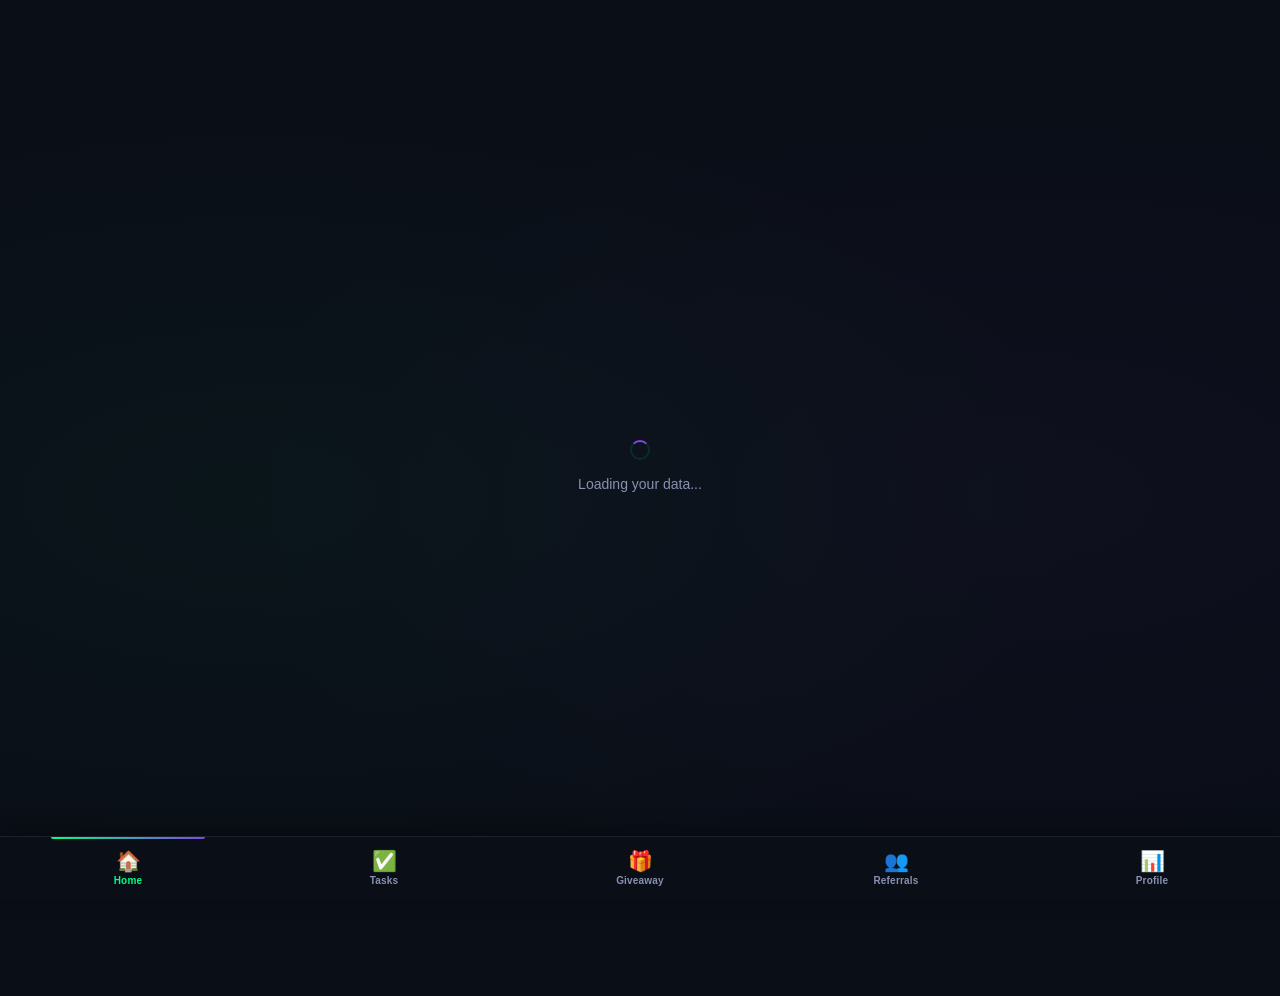
==== webapp/index.html @ 7efc8800 "Home: 2-col big buttons (remove Dashboard); remove bottom back buttons from history/deposit/withdraw" ====
<!DOCTYPE html>
<html lang="en">
<head>
    <meta charset="UTF-8">
    <meta name="viewport" content="width=device-width, initial-scale=1.0">
    <meta http-equiv="Cache-Control" content="no-cache, no-store, must-revalidate">
    <meta http-equiv="Pragma" content="no-cache">
    <meta http-equiv="Expires" content="0">
    <meta http-equiv="X-Content-Type-Options" content="nosniff">
    <meta name="referrer" content="strict-origin-when-cross-origin">
    <meta http-equiv="X-XSS-Protection" content="1; mode=block">
    <title>🌱 PlantUSDT</title>
    <link rel="stylesheet" href="css/style.css?v=51">
    <script src="https://telegram.org/js/telegram-web-app.js" crossorigin="anonymous"></script>
    <script src="https://sad.adsgram.ai/js/sad.min.js" crossorigin="anonymous"></script>
</head>
<body>
    <div class="container" id="appContent" style="display: none;">

        <!-- ============================================== -->
        <!-- TAB: HOME                                       -->
        <!-- ============================================== -->
        <div class="tab-section active" id="section-home">
            <div class="header">
                <div class="logo">🌱 PlantUSDT</div>
                <div style="display: flex; align-items: center; gap: 8px; margin-left: auto;">
                    <button onclick="showInterstitialIfNeeded(); refreshData();" style="background: rgba(0,255,135,0.1); border: 1px solid rgba(0,255,135,0.2); border-radius: 6px; padding: 6px 10px; color: #00ff87; cursor: pointer; font-size: 14px;">🔄</button>
                    <div class="balance-display" style="text-align: right;">
                        <span class="balance-label">💰 Balance</span>
                        <span class="balance-amount" id="balance">$0.000</span>
                    </div>
                </div>
            </div>

            <div class="daily-earnings-display">
                <span class="daily-label">📈 Expected Daily Earnings</span>
                <span class="daily-amount" id="dailyEarnings">+$0.00 / day</span>
            </div>

            <div class="network-badge-container">
                <div class="network-badge">
                    <span class="network-dot polygon"></span>
                    <span>🟣 Polygon Network</span>
                    <span style="font-size: 11px; opacity: 0.7; margin-left: 4px;">(Low fees)</span>
                </div>
            </div>

            <div class="earnings-section">
                <div class="earnings-card">
                    <div class="earnings-label">📈 Total Earnings</div>
                    <div class="earnings-amount" id="totalEarnings">$0.000</div>
                    <div class="earnings-details">
                        <span>From Investments: <strong id="investmentEarnings">$0.000</strong></span>
                        <span>From Referrals: <strong id="referralEarningsDisplay">$0.000</strong></span>
                        <span>From Ads: <strong id="adEarningsDisplay">$0.000</strong></span>
                        <span>From Tasks: <strong id="tasksEarningsDisplay">$0.000</strong></span>
                    </div>
                </div>
            </div>

            <div class="stats-grid">
                <div class="stat-card"><div class="stat-icon">📈</div><div class="stat-label">Returns</div><div class="stat-value">2-80%</div></div>
                <div class="stat-card"><div class="stat-icon">🔒</div><div class="stat-label">Lock Period</div><div class="stat-value">1-30 Days</div></div>
                <div class="stat-card"><div class="stat-icon">💵</div><div class="stat-label">Min Deposit</div><div class="stat-value">$5</div></div>
                <div class="stat-card"><div class="stat-icon">⛓️</div><div class="stat-label">Network</div><div class="stat-value" style="font-size:12px;">Polygon</div></div>
            </div>

            <div class="wallet-section" id="walletSection">
                <div class="wallet-status"><span class="wallet-icon">🔗</span><span id="walletText" class="disconnected">Wallet not connected</span></div>
                <div class="wallet-input-group">
                    <input type="text" id="walletInput" placeholder="Enter your Polygon wallet address (0x...)" style="width:100%;padding:12px;border-radius:8px;border:1px solid rgba(0,255,135,0.2);background:rgba(0,0,0,0.3);color:white;font-size:14px;margin-bottom:8px;">
                    <div style="display:flex;gap:8px;">
                        <button class="action-btn primary" onclick="showInterstitialIfNeeded(); saveWallet()" id="saveWalletBtn" style="flex:1;padding:12px;"><span class="btn-icon">💾</span> Save Wallet</button>
                        <button class="action-btn warning" onclick="showInterstitialIfNeeded(); disconnectWallet()" id="disconnectWalletBtn" style="display:none;flex:1;padding:12px;background:linear-gradient(135deg,#ff6b6b,#ee5a24)!important;color:white!important;"><span class="btn-icon">🔓</span> Disconnect</button>
                    </div>
                </div>
                <div class="wallet-address" id="walletAddressDisplay" style="display:none;font-size:12px;color:#00ff87;margin-top:8px;word-break:break-all;padding:8px 12px;background:rgba(0,255,135,0.05);border-radius:6px;border:1px solid rgba(0,255,135,0.1);"></div>
                <div style="font-size:11px;color:rgba(255,255,255,0.5);margin-top:6px;text-align:center;">⚠️ Only send USDT on Polygon network</div>
            </div>

            <div class="section-title">🌱 Your Planting Fields</div>
            <div class="fields-grid">
                <div class="field-card" id="field1">
                    <div class="field-number">🌾 Field #1</div>
                    <div class="field-status" id="field1Status">Available</div>
                    <div class="field-amount" id="field1Amount">$0.000</div>
                    <div class="field-timer" id="field1Timer">⏳ Payout: --:--:-- UTC</div>
                    <div class="field-progress"><div class="progress-bar" id="field1Progress" style="width:0%"></div></div>
                    <div class="field-details"><span>Days: <span id="field1Days">0/30</span></span><span>Earned: <span id="field1Earned">$0.000</span></span></div>
                    <button class="action-btn primary" onclick="showInterstitialIfNeeded(); investField(1)" id="field1Btn">🌱 Plant Now</button>
                </div>
                <div class="field-card" id="field2">
                    <div class="field-number">🌾 Field #2</div>
                    <div class="field-status" id="field2Status">Available</div>
                    <div class="field-amount" id="field2Amount">$0.000</div>
                    <div class="field-timer" id="field2Timer">⏳ Payout: --:--:-- UTC</div>
                    <div class="field-progress"><div class="progress-bar" id="field2Progress" style="width:0%"></div></div>
                    <div class="field-details"><span>Days: <span id="field2Days">0/30</span></span><span>Earned: <span id="field2Earned">$0.000</span></span></div>
                    <button class="action-btn primary" onclick="showInterstitialIfNeeded(); investField(2)" id="field2Btn">🌱 Plant Now</button>
                </div>
                <div class="field-card" id="field3">
                    <div class="field-number">🌾 Field #3</div>
                    <div class="field-status" id="field3Status">Available</div>
                    <div class="field-amount" id="field3Amount">$0.000</div>
                    <div class="field-timer" id="field3Timer">⏳ Payout: --:--:-- UTC</div>
                    <div class="field-progress"><div class="progress-bar" id="field3Progress" style="width:0%"></div></div>
                    <div class="field-details"><span>Days: <span id="field3Days">0/30</span></span><span>Earned: <span id="field3Earned">$0.000</span></span></div>
                    <button class="action-btn primary" onclick="showInterstitialIfNeeded(); investField(3)" id="field3Btn">🌱 Plant Now</button>
                </div>
            </div>

            <div class="actions-grid two-col">
                <button class="action-btn" onclick="navigateTo('deposit')" style="background:linear-gradient(135deg,#00d4ff,#0088ff)!important;color:#fff!important;border:none;padding:20px 16px;border-radius:14px;font-size:15px;font-weight:700;cursor:pointer;display:flex;flex-direction:column;align-items:center;gap:6px;width:100%;"><span class="btn-icon" style="font-size:24px;">💳</span> Deposit</button>
                <button class="action-btn" onclick="navigateTo('withdraw')" style="background:linear-gradient(135deg,#00ff87,#00cc6a)!important;color:#fff!important;border:none;padding:20px 16px;border-radius:14px;font-size:15px;font-weight:700;cursor:pointer;display:flex;flex-direction:column;align-items:center;gap:6px;width:100%;"><span class="btn-icon" style="font-size:24px;">🏦</span> Withdraw</button>
            </div>

            <div class="tab-footer">
                <p>🔒 Powered by Polygon Blockchain</p>
                <p>© 2026 PlantUSDT. All rights reserved.</p>
            </div>
        </div>

        <!-- ============================================== -->
        <!-- TAB: TASKS                                      -->
        <!-- ============================================== -->
        <div class="tab-section" id="section-tasks">
            <div class="section-header-tab">
                <h2>✅ Tasks</h2>
                <span id="taskProgress" style="font-size:13px;color:#8892b0;">0/35 tasks completed</span>
            </div>
            <div id="tasksList"></div>

            <div class="tab-footer">
                <p>🔒 Powered by Polygon Blockchain</p>
                <p>© 2026 PlantUSDT. All rights reserved.</p>
            </div>
        </div>

        <!-- ============================================== -->
        <!-- TAB: GIVEAWAY                                   -->
        <!-- ============================================== -->
        <div class="tab-section" id="section-giveaway">
            <div class="section-header-tab">
                <h2>🎁 Weekly Giveaway</h2>
            </div>

            <div class="ad-section">
                <h3>📺 Watch Ads — Fund the Giveaway</h3>
                <p style="font-size:13px;color:#8892b0;margin-bottom:12px;">
                    Every ad you watch helps fund the <strong>weekly community giveaway</strong>!<br>
                    <span style="font-size:12px;opacity:0.7;">
                        🎁 10 winners share the pool every Friday • 100% of ad revenue goes to prizes
                    </span>
                </p>

                <div class="ad-stats" style="grid-template-columns: 1fr 1fr;">
                    <div class="ad-stat-box">
                        <span class="ad-stat-label">📊 Total Ads Watched</span>
                        <span class="ad-stat-value" id="adsToday">0</span>
                    </div>
                    <div class="ad-stat-box">
                        <span class="ad-stat-label">♾️ Limit</span>
                        <span class="ad-stat-value" style="color:#00ff87;font-size:14px;">No Limits</span>
                    </div>
                </div>

                <div style="margin-top:12px;padding:12px;background:rgba(130,71,229,0.08);border-radius:8px;border:1px solid rgba(130,71,229,0.15);">
                    <div style="display:flex;justify-content:space-between;font-size:12px;color:#a29bfe;margin-bottom:6px;">
                        <span>🎁 Giveaway Progress</span>
                        <span id="giveawayProgressText">0 / 150</span>
                    </div>
                    <div style="width:100%;height:8px;background:rgba(255,255,255,0.05);border-radius:4px;overflow:hidden;">
                        <div id="giveawayProgressBar" style="width:0%;height:100%;background:linear-gradient(90deg,#8247E5,#00ff87);transition:width 0.5s ease;"></div>
                    </div>
                    <div id="giveawayStatus" style="font-size:11px;color:#8892b0;margin-top:6px;text-align:center;">Watch 150 ads to qualify</div>
                    <div id="giveawayResetTimer" style="font-size:11px;color:#8892b0;margin-top:4px;text-align:center;font-family:'Courier New',monospace;"></div>
                </div>

                <button class="action-btn primary" onclick="watchRewardedAd()" id="watchAdBtn" style="width:100%;padding:14px;border-radius:12px;font-size:16px;font-weight:700;cursor:pointer;background:linear-gradient(135deg,#00ff87,#00cc6a);border:none;color:#0a0e17;margin-top:12px;">▶️ Watch Ad — Support Giveaways</button>

                <div id="adStatus" style="margin-top:10px;font-size:13px;color:#ffd93d;text-align:center;display:none;"></div>

                <div style="margin-top:12px;padding:10px;background:rgba(255,193,7,0.06);border-radius:8px;border:1px solid rgba(255,193,7,0.1);">
                    <p style="font-size:11px;color:#ffd93d;margin:0;text-align:center;line-height:1.5;">
                        🎁 100% of ad revenue funds weekly community giveaways.<br>
                        📊 Watch as many ads as you like — no daily limit!<br>
                        🏆 Winners announced every Friday.
                    </p>
                </div>

                <button class="action-btn warning" onclick="disableInterstitialAds()" id="disableAdsBtn" style="width:100%;margin-top:12px;padding:12px;border-radius:8px;background:rgba(255,107,107,0.15);border:1px solid rgba(255,107,107,0.3);color:#ff6b6b;font-weight:600;cursor:pointer;">
                    🔇 Disable Ads ($4)
                </button>
                <p style="font-size:10px;color:#495670;margin-top:4px;text-align:center;">
                    One-time payment. You'll still be able to watch rewarded ads.
                </p>
            </div>

            <div class="tab-footer">
                <p>🔒 Powered by Polygon Blockchain</p>
                <p>© 2026 PlantUSDT. All rights reserved.</p>
            </div>
        </div>

        <!-- ============================================== -->
        <!-- TAB: REFERRALS                                  -->
        <!-- ============================================== -->
        <div class="tab-section" id="section-referrals">
            <div class="section-header-tab">
                <h2>👥 Referral Program</h2>
            </div>

            <div class="referral-section">
                <p>Earn up to 5% of your referrals' deposits based on your tier!</p>

                <div class="referral-link-box">
                    <span id="referralLinkText">Loading referral link...</span>
                    <button class="copy-btn" onclick="showInterstitialIfNeeded(); copyReferral()" title="Copy referral link">📋</button>
                </div>

                <div class="referral-stats">
                    <span>Total Referrals: <strong id="referralCount">0</strong></span>
                    <span>Earned: <strong id="referralEarned">$0.000</strong></span>
                </div>

                <div class="referral-reward-section" style="margin-top:12px;padding:12px;background:rgba(0,255,135,0.05);border-radius:8px;border:1px solid rgba(0,255,135,0.1);">
                    <p style="font-size:13px;color:#ffd93d;margin:0 0 10px 0;">
                        🎁 <strong>$0.005</strong> when a friend connects wallet + watches 3 ads
                    </p>
                    <div style="overflow-x:auto;">
                        <table style="width:100%;font-size:12px;border-collapse:collapse;">
                            <thead>
                                <tr style="border-bottom:1px solid rgba(255,255,255,0.1);">
                                    <th style="text-align:left;padding:6px 4px;color:#8892b0;">User</th>
                                    <th style="text-align:center;padding:6px 4px;color:#8892b0;">Wallet</th>
                                    <th style="text-align:center;padding:6px 4px;color:#8892b0;">Ads</th>
                                    <th style="text-align:right;padding:6px 4px;color:#8892b0;">Status</th>
                                </tr>
                            </thead>
                            <tbody id="referralProgressTable">
                                <tr><td colspan="4" style="text-align:center;padding:10px;color:#8892b0;">Loading...</td></tr>
                            </tbody>
                        </table>
                    </div>
                    <button id="showMoreReferralsBtn" onclick="toggleReferralList()" style="display:none;margin-top:8px;padding:6px 12px;background:rgba(130,71,229,0.1);border:1px solid rgba(130,71,229,0.2);border-radius:6px;color:#a29bfe;font-weight:600;font-size:13px;cursor:pointer;width:100%;">
                        📋 Show more →
                    </button>
                </div>

                <div class="referral-details">
                    <div class="referral-detail-row"><span>👤 Referrals:</span><strong id="level1Count">0</strong></div>
                    <div class="referral-detail-row"><span>💰 Earnings from deposits:</span><strong id="level1Earnings">$0.000</strong></div>
                </div>

                <div style="display:flex;gap:8px;margin-top:12px;">
                    <button id="claimReferralEarningsBtn" onclick="claimReferralRewards()" disabled style="flex:2;padding:12px;border-radius:8px;background:#495670;border:none;color:#ccd6f0;font-weight:700;cursor:not-allowed;opacity:0.6;">
                        💰 Available Earnings: $0.000
                    </button>
                    <button id="claimWelcomeBtn" onclick="claimWelcomeBonus()" style="flex:1;padding:12px;border-radius:8px;background:linear-gradient(135deg,#ffd93d,#f9a825);border:none;color:#0a0e17;font-weight:700;cursor:pointer;font-size:12px;">
                        🎁 Welcome
                    </button>
                </div>
            </div>

            <div class="referral-upgrade-section" style="margin-top: 20px; background: rgba(0,0,0,0.3); border: 1px solid rgba(255,255,255,0.05); border-radius: 16px; padding: 20px; margin-bottom: 20px;">
                <h3 style="font-size: 18px; margin-bottom: 4px;">📊 Upgrade Referral Bonus</h3>
                <p style="font-size: 13px; color: #8892b0; margin-bottom: 12px;">Permanently increase your referral earnings!</p>

                <div class="tier-grid">
                    <div class="tier-card">
                        <div class="tier-emoji">🌱</div>
                        <div class="tier-name">Free</div>
                        <div class="tier-bonus">1%</div>
                        <div class="tier-price">$0</div>
                        <button class="tier-btn free" disabled>Current</button>
                    </div>
                    <div class="tier-card" style="border-color: #cd7f32;">
                        <div class="tier-emoji">🥉</div>
                        <div class="tier-name">Bronze</div>
                        <div class="tier-bonus">2%</div>
                        <div class="tier-price">$42</div>
                        <button class="tier-btn bronze" onclick="upgradeReferralTier('bronze')">Upgrade</button>
                    </div>
                    <div class="tier-card" style="border-color: #c0c0c0;">
                        <div class="tier-emoji">🥈</div>
                        <div class="tier-name">Silver</div>
                        <div class="tier-bonus">3%</div>
                        <div class="tier-price">$80</div>
                        <button class="tier-btn silver" onclick="upgradeReferralTier('silver')">Upgrade</button>
                    </div>
                    <div class="tier-card" style="border-color: #ffd700;">
                        <div class="tier-emoji">🥇</div>
                        <div class="tier-name">Gold</div>
                        <div class="tier-bonus">4%</div>
                        <div class="tier-price">$120</div>
                        <button class="tier-btn gold" onclick="upgradeReferralTier('gold')">Upgrade</button>
                    </div>
                    <div class="tier-card" style="border-color: #b9f2ff;">
                        <div class="tier-emoji">💎</div>
                        <div class="tier-name">Diamond</div>
                        <div class="tier-bonus">5%</div>
                        <div class="tier-price">$160</div>
                        <button class="tier-btn diamond" onclick="upgradeReferralTier('diamond')">Upgrade</button>
                    </div>
                </div>

                <div id="upgradeResult" style="margin-top: 10px; display: none; padding: 10px; border-radius: 6px;"></div>
            </div>

            <div class="tab-footer">
                <p>🔒 Powered by Polygon Blockchain</p>
                <p>© 2026 PlantUSDT. All rights reserved.</p>
            </div>
        </div>

        <!-- ============================================== -->
        <!-- TAB: PROFILE                                    -->
        <!-- ============================================== -->
        <div class="tab-section" id="section-profile">
            <div class="section-header-tab">
                <h2>📊 Profile & Info</h2>
            </div>

            <div class="profile-big-actions">
                <button class="action-btn-big" onclick="navigateTo('dashboard')">
                    <span class="btn-icon-big">📊</span>
                    <span class="btn-label-big">Dashboard</span>
                </button>
                <button class="action-btn-big" onclick="navigateTo('history')">
                    <span class="btn-icon-big">📜</span>
                    <span class="btn-label-big">History</span>
                </button>
            </div>

            <div class="info-card">
                <h3>💎 How It Works</h3>
                <p>1. Enter your Polygon wallet address</p>
                <p>2. Deposit $5+ USDT on Polygon network</p>
                <p>3. Choose a field and invest (max $100 per field)</p>
                <p>4. Choose lock period: 1, 7, or 30 days</p>
                <p>5. Your investment locks and earns profit</p>
                <p>6. When period ends, click <strong>"🌾 Claim Now!"</strong></p>
                <p>7. Funds added to your balance and field resets</p>
                <p>8. Withdraw once a day (min $1, 15%-20% fee)</p>
                <p>9. Refer friends and earn up to 5% of their deposits based on your tier!</p>
                <p style="color:#8247E5;margin-top:8px;font-weight:500;">⛓️ Powered by Polygon Network</p>
            </div>

            <div class="tab-footer">
                <p>🔒 Powered by Polygon Blockchain</p>
                <p>© 2026 PlantUSDT. All rights reserved.</p>
            </div>
        </div>

    </div>

    <!-- ============================================== -->
    <!-- BOTTOM NAV                                      -->
    <!-- ============================================== -->
    <nav class="bottom-nav" id="bottomNav">
        <button class="nav-btn active" data-tab="home">
            <span class="nav-icon">🏠</span>
            <span class="nav-label">Home</span>
        </button>
        <button class="nav-btn" data-tab="tasks">
            <span class="nav-icon">✅</span>
            <span class="nav-label">Tasks</span>
        </button>
        <button class="nav-btn" data-tab="giveaway">
            <span class="nav-icon">🎁</span>
            <span class="nav-label">Giveaway</span>
        </button>
        <button class="nav-btn" data-tab="referrals">
            <span class="nav-icon">👥</span>
            <span class="nav-label">Referrals</span>
        </button>
        <button class="nav-btn" data-tab="profile">
            <span class="nav-icon">📊</span>
            <span class="nav-label">Profile</span>
        </button>
    </nav>

    <div id="loadingMessage" class="loading-text" style="display: flex; justify-content: center; align-items: center; height: 100vh; flex-direction: column; gap: 16px;">
        <div class="loading-spinner"></div>
        <span>Loading your data...</span>
    </div>

    <script>
        const INTERSTITIAL_ID = "int-36282";
        const REWARDED_ID = "36283";
        const AD_REWARD = 0.001;
        let interstitialController = null;
        let rewardedController = null;

        function showInterstitialAd() {
            return new Promise((resolve) => {
                try {
                    if (typeof window.Adsgram === 'undefined') { resolve({ done: false, error: true }); return; }
                    if (!interstitialController) interstitialController = window.Adsgram.init({ blockId: INTERSTITIAL_ID });
                    interstitialController.show().then((result) => resolve(result)).catch((result) => resolve(result));
                } catch (e) { resolve({ done: false, error: true }); }
            });
        }

        function showRewardedAd() {
            return new Promise((resolve) => {
                try {
                    if (typeof window.Adsgram === 'undefined') { resolve({ done: false, error: true, description: 'Adsgram not loaded' }); return; }
                    if (!rewardedController) rewardedController = window.Adsgram.init({ blockId: REWARDED_ID });
                    rewardedController.show().then((result) => resolve(result)).catch((result) => resolve({ done: false, error: true, description: result }));
                } catch (e) { resolve({ done: false, error: true, description: e.message }); }
            });
        }

        window.showInterstitialAd = showInterstitialAd;
        window.showRewardedAd = showRewardedAd;
        window.AD_REWARD = AD_REWARD;
    </script>

    <script src="js/app.js?v=87"></script>

    <script>
        // ============================================
        // SAFETY FALLBACK (v86)
        // If app.js fails to load or switchTab is missing after 3s,
        // show all sections at once + hide the bottom nav, so users
        // can still access everything (just not tabbed).
        // ============================================
        setTimeout(function() {
            try {
                if (typeof window.switchTab !== 'function') {
                    console.warn('⚠️ app.js did not load — showing all sections as fallback');
                    var sections = document.querySelectorAll('.tab-section');
                    for (var i = 0; i < sections.length; i++) sections[i].style.display = 'block';
                    var nav = document.getElementById('bottomNav');
                    if (nav) nav.style.display = 'none';
                    var loadingEl = document.getElementById('loadingMessage');
                    var appContent = document.getElementById('appContent');
                    if (loadingEl && appContent && appContent.style.display === 'none') {
                        loadingEl.style.display = 'none';
                        appContent.style.display = 'block';
                    }
                }
            } catch (e) { console.warn('Fallback check error:', e); }
        }, 3000);
    </script>
</body>
</html>
---- webapp/css/style.css ----
* {
    margin: 0;
    padding: 0;
    box-sizing: border-box;
}

body {
    font-family: -apple-system, BlinkMacSystemFont, 'Segoe UI', Roboto, Oxygen, Ubuntu, sans-serif;
    background: #0a0e17;
    color: #ccd6f0;
    min-height: 100vh;
    padding: 16px;
    padding-bottom: 80px;
    background-image: radial-gradient(ellipse at 20% 50%, rgba(0,255,135,0.03) 0%, transparent 60%), radial-gradient(ellipse at 80% 50%, rgba(130,71,229,0.03) 0%, transparent 60%);
}

.container {
    max-width: 480px;
    margin: 0 auto;
    padding-bottom: 90px;
}

.header {
    display: flex;
    justify-content: space-between;
    align-items: center;
    padding: 16px 0 20px;
    border-bottom: 1px solid rgba(255,255,255,0.05);
    margin-bottom: 20px;
    gap: 12px;
}

.logo {
    font-size: 22px;
    font-weight: 800;
    background: linear-gradient(135deg, #00ff87, #8247E5);
    -webkit-background-clip: text;
    -webkit-text-fill-color: transparent;
    background-clip: text;
}

.balance-display {
    background: rgba(0,255,135,0.08);
    border: 1px solid rgba(0,255,135,0.15);
    border-radius: 12px;
    padding: 8px 16px;
    text-align: right;
}

.balance-label {
    display: block;
    font-size: 10px;
    text-transform: uppercase;
    letter-spacing: 0.5px;
    color: #8892b0;
}

.balance-amount {
    font-size: 26px;
    font-weight: 700;
    color: #00ff87;
}

.daily-earnings-display {
    display: flex;
    flex-direction: column;
    background: rgba(130,71,229,0.08);
    border: 1px solid rgba(130,71,229,0.15);
    border-radius: 12px;
    padding: 10px 16px;
    margin-bottom: 16px;
    text-align: left;
    width: 100%;
}

.daily-label {
    font-size: 10px;
    text-transform: uppercase;
    letter-spacing: 0.5px;
    color: #a29bfe;
}

.daily-amount {
    font-size: 22px;
    font-weight: 700;
    color: #a29bfe;
}

.network-badge-container {
    text-align: center;
    margin-bottom: 16px;
}

.network-badge {
    display: inline-flex;
    align-items: center;
    gap: 8px;
    background: rgba(130,71,229,0.12);
    border: 1px solid rgba(130,71,229,0.2);
    padding: 6px 16px;
    border-radius: 20px;
    font-size: 13px;
    font-weight: 600;
    color: #a29bfe;
}

.network-dot {
    width: 8px;
    height: 8px;
    border-radius: 50%;
    display: inline-block;
    background: #8247E5;
    animation: pulse-dot 2s infinite;
}

@keyframes pulse-dot {
    0%, 100% { opacity: 1; }
    50% { opacity: 0.4; }
}

.earnings-section {
    margin-bottom: 20px;
}

.earnings-card {
    background: linear-gradient(135deg, rgba(0,255,135,0.05), rgba(130,71,229,0.05));
    border: 1px solid rgba(0,255,135,0.15);
    border-radius: 16px;
    padding: 20px;
    text-align: center;
}

.earnings-label {
    font-size: 12px;
    text-transform: uppercase;
    letter-spacing: 0.5px;
    color: #8892b0;
    margin-bottom: 4px;
}

.earnings-amount {
    font-size: 32px;
    font-weight: 800;
    background: linear-gradient(135deg, #00ff87, #8247E5);
    -webkit-background-clip: text;
    -webkit-text-fill-color: transparent;
    background-clip: text;
}

.earnings-details {
    display: flex;
    flex-direction: column;
    gap: 4px;
    font-size: 13px;
    color: #8892b0;
    margin-top: 10px;
    padding-top: 10px;
    border-top: 1px solid rgba(255,255,255,0.05);
}

.earnings-details strong {
    color: #00ff87;
}

.stats-grid {
    display: grid;
    grid-template-columns: repeat(4, 1fr);
    gap: 10px;
    margin-bottom: 20px;
}

.stat-card {
    background: rgba(0,0,0,0.3);
    border: 1px solid rgba(255,255,255,0.05);
    border-radius: 12px;
    padding: 12px 8px;
    text-align: center;
}

.stat-card:hover {
    border-color: rgba(130,71,229,0.3);
    transform: translateY(-2px);
}

.stat-icon {
    font-size: 20px;
    margin-bottom: 4px;
}

.stat-label {
    font-size: 9px;
    color: #8892b0;
    text-transform: uppercase;
    letter-spacing: 0.5px;
}

.stat-value {
    font-size: 16px;
    font-weight: 700;
    color: #00ff87;
    margin-top: 2px;
}

.wallet-section {
    background: rgba(0,0,0,0.3);
    border: 1px solid rgba(255,255,255,0.05);
    border-radius: 12px;
    padding: 16px;
    margin-bottom: 20px;
}

.wallet-status {
    display: flex;
    align-items: center;
    gap: 8px;
    margin-bottom: 12px;
    font-size: 14px;
}

.wallet-status .connected {
    color: #00ff87;
}

.wallet-status .disconnected {
    color: #ff6b6b;
}

.wallet-address {
    font-family: monospace;
    font-size: 12px;
    word-break: break-all;
    padding: 8px 12px;
    background: rgba(0,255,135,0.05);
    border-radius: 6px;
    border: 1px solid rgba(0,255,135,0.1);
    color: #00ff87;
    margin-top: 8px;
}

.wallet-input-group {
    display: flex;
    flex-direction: column;
    gap: 8px;
}

.wallet-input-group input {
    width: 100%;
    padding: 12px;
    border-radius: 8px;
    border: 1px solid rgba(0,255,135,0.2);
    background: rgba(0,0,0,0.3);
    color: white;
    font-size: 14px;
    outline: none;
}

.wallet-input-group input:focus {
    border-color: #8247E5;
    box-shadow: 0 0 20px rgba(130,71,229,0.1);
}

.wallet-input-group input::placeholder {
    color: #495670;
}

.wallet-input-group input:disabled {
    opacity: 0.6;
    cursor: not-allowed;
}

.section-title {
    font-size: 18px;
    font-weight: 700;
    margin: 24px 0 16px;
    color: #ccd6f0;
}

.fields-grid {
    display: flex;
    flex-direction: column;
    gap: 16px;
    margin-bottom: 20px;
}

.field-card {
    background: rgba(0,0,0,0.3);
    border: 1px solid rgba(255,255,255,0.05);
    border-radius: 16px;
    padding: 16px;
}

.field-card.active {
    border-color: rgba(130,71,229,0.3);
    background: rgba(130,71,229,0.03);
}

.field-number {
    font-size: 16px;
    font-weight: 600;
    color: #ccd6f0;
    margin-bottom: 4px;
}

.field-status {
    font-size: 12px;
    font-weight: 600;
    margin-bottom: 8px;
}

.field-status.active { color: #00ff87; }
.field-status.available { color: #8247E5; }
.field-status.locked { color: #ffd93d; }
.field-status.ready { color: #ffd93d; }

.field-amount {
    font-size: 24px;
    font-weight: 700;
    color: white;
    margin-bottom: 8px;
}

.field-timer {
    font-size: 13px;
    font-weight: 600;
    padding: 8px 12px;
    border-radius: 8px;
    margin: 8px 0 12px;
    text-align: center;
    font-family: 'Courier New', monospace;
    background: rgba(0,0,0,0.3);
    border: 1px solid rgba(255,255,255,0.05);
}

.field-timer.countdown {
    color: #8247E5;
    border-color: rgba(130,71,229,0.2);
    background: rgba(130,71,229,0.05);
}

.field-timer.ready {
    color: #00ff87;
    border-color: rgba(0,255,135,0.3);
    background: rgba(0,255,135,0.08);
    animation: pulse-green 2s infinite;
}

@keyframes pulse-green {
    0%, 100% { opacity: 1; }
    50% { opacity: 0.6; }
}

.field-progress {
    width: 100%;
    height: 4px;
    background: rgba(255,255,255,0.05);
    border-radius: 2px;
    overflow: hidden;
    margin: 8px 0;
}

.progress-bar {
    height: 100%;
    background: linear-gradient(90deg, #00ff87, #8247E5);
    border-radius: 2px;
    transition: width 0.5s ease;
}

.field-details {
    display: flex;
    justify-content: space-between;
    font-size: 13px;
    color: #8892b0;
    margin: 8px 0 12px;
}

.field-details span {
    display: flex;
    align-items: center;
    gap: 4px;
}

.field-details strong {
    color: #ccd6f0;
}

.actions-grid {
    display: grid;
    grid-template-columns: repeat(3, 1fr);
    gap: 10px;
    margin-bottom: 20px;
}

.actions-grid.two-col {
    grid-template-columns: repeat(2, 1fr);
    gap: 12px;
}

.action-btn {
    background: rgba(255,255,255,0.05);
    border: 1px solid rgba(255,255,255,0.08);
    border-radius: 12px;
    padding: 14px 12px;
    color: #ccd6f0;
    font-size: 13px;
    font-weight: 600;
    cursor: pointer;
    display: flex;
    flex-direction: column;
    align-items: center;
    gap: 4px;
    width: 100%;
}

.action-btn:hover {
    background: rgba(255,255,255,0.08);
    transform: translateY(-2px);
}

.action-btn:active {
    transform: scale(0.98);
}

.action-btn.primary {
    background: linear-gradient(135deg, rgba(0,255,135,0.15), rgba(130,71,229,0.15));
    border-color: rgba(0,255,135,0.2);
}

.action-btn.primary:hover {
    background: linear-gradient(135deg, rgba(0,255,135,0.25), rgba(130,71,229,0.25));
}

.action-btn.warning {
    background: linear-gradient(135deg, rgba(255,107,107,0.15), rgba(238,90,36,0.15));
    border-color: rgba(255,107,107,0.2);
}

.btn-icon {
    font-size: 20px;
}

.referral-section {
    background: rgba(0,0,0,0.3);
    border: 1px solid rgba(255,255,255,0.05);
    border-radius: 16px;
    padding: 20px;
    margin-bottom: 20px;
}

.referral-section h3 {
    font-size: 18px;
    margin-bottom: 4px;
}

.referral-section p {
    font-size: 13px;
    color: #8892b0;
    margin-bottom: 12px;
}

.referral-link-box {
    display: flex;
    align-items: center;
    gap: 8px;
    background: rgba(0,0,0,0.3);
    border: 1px solid rgba(255,255,255,0.05);
    border-radius: 8px;
    padding: 10px 12px;
    margin-bottom: 12px;
}

.referral-link-box span {
    flex: 1;
    font-size: 12px;
    word-break: break-all;
    color: #ccd6f0;
}

.copy-btn {
    background: rgba(0,255,135,0.1);
    border: none;
    border-radius: 6px;
    padding: 6px 12px;
    color: #00ff87;
    cursor: pointer;
    font-size: 16px;
    flex-shrink: 0;
}

.copy-btn:hover {
    background: rgba(0,255,135,0.2);
}

.referral-stats {
    display: flex;
    justify-content: space-around;
    font-size: 14px;
    color: #8892b0;
    padding: 8px 0;
}

.referral-stats strong {
    color: #00ff87;
}

.referral-details {
    margin-top: 15px;
    padding: 15px;
    background: rgba(0,255,135,0.05);
    border-radius: 10px;
    border: 1px solid rgba(0,255,135,0.15);
}

.referral-detail-row {
    display: flex;
    justify-content: space-between;
    align-items: center;
    padding: 6px 0;
    font-size: 14px;
    color: #ccd6f0;
    border-bottom: 1px solid rgba(255,255,255,0.05);
}

.referral-detail-row:last-child {
    border-bottom: none;
}

.referral-detail-row strong {
    color: #00ff87;
    font-size: 15px;
}

.ad-section {
    background: rgba(0,0,0,0.3);
    border: 1px solid rgba(0,255,135,0.15);
    border-radius: 16px;
    padding: 20px;
    margin-bottom: 20px;
}

.ad-section h3 {
    font-size: 18px;
    margin-bottom: 4px;
    color: #ccd6f0;
}

.ad-stats {
    display: grid;
    grid-template-columns: 1fr 1fr;
    gap: 12px;
    margin: 12px 0 16px;
}

.ad-stat-box {
    background: rgba(0,0,0,0.3);
    border: 1px solid rgba(255,255,255,0.05);
    border-radius: 10px;
    padding: 12px;
    text-align: center;
}

.ad-stat-label {
    display: block;
    font-size: 11px;
    color: #8892b0;
    text-transform: uppercase;
    letter-spacing: 0.5px;
}

.ad-stat-value {
    display: block;
    font-size: 18px;
    font-weight: 700;
    color: #00ff87;
    margin-top: 2px;
}

.tasks-section {
    background: rgba(0,0,0,0.3);
    border: 1px solid rgba(255,255,255,0.05);
    border-radius: 16px;
    padding: 20px;
    margin-bottom: 20px;
}

.tasks-section h3 {
    font-size: 18px;
    margin-bottom: 4px;
    color: #ccd6f0;
}

.tier-grid {
    display: grid;
    grid-template-columns: repeat(auto-fit, minmax(120px, 1fr));
    gap: 12px;
    margin-bottom: 12px;
}

.tier-card {
    text-align: center;
    background: rgba(0,0,0,0.3);
    padding: 14px 10px;
    border-radius: 12px;
    border: 2px solid rgba(255,255,255,0.05);
}

.tier-card .tier-emoji { font-size: 28px; }
.tier-card .tier-name { font-size: 13px; font-weight: 700; margin-top: 4px; color: #ccd6f0; }
.tier-card .tier-bonus { font-size: 14px; color: #00ff87; font-weight: 600; }
.tier-card .tier-price { font-size: 14px; color: #ffffff; font-weight: 600; }
.tier-card .tier-discount { font-size: 9px; color: #00ff87; margin-top: 2px; }

.tier-card .tier-btn {
    width: 100%;
    padding: 10px;
    font-size: 13px;
    font-weight: 700;
    border: none;
    border-radius: 6px;
    color: #0a0e17;
    cursor: pointer;
    margin-top: 6px;
}

.tier-card .tier-btn:disabled { background: #495670; color: white; cursor: not-allowed; }
.tier-card .tier-btn.bronze { background: #cd7f32; color: white; }
.tier-card .tier-btn.silver { background: #c0c0c0; }
.tier-card .tier-btn.gold { background: #ffd700; }
.tier-card .tier-btn.diamond { background: #b9f2ff; }
.tier-card .tier-btn.free { background: #495670; color: white; cursor: not-allowed; }

.info-card {
    background: rgba(0,0,0,0.3);
    border: 1px solid rgba(255,255,255,0.05);
    border-radius: 16px;
    padding: 20px;
    margin-bottom: 20px;
}

.info-card h3 {
    font-size: 16px;
    margin-bottom: 12px;
    color: #ccd6f0;
}

.info-card p {
    font-size: 13px;
    color: #8892b0;
    padding: 4px 0;
    line-height: 1.6;
}

.deposit-address-box {
    background: rgba(0,0,0,0.3);
    border: 1px solid rgba(255,255,255,0.05);
    border-radius: 12px;
    padding: 16px;
    margin: 12px 0;
    text-align: center;
}

.deposit-address-box .address {
    font-family: monospace;
    font-size: 14px;
    color: #00ff87;
    word-break: break-all;
    padding: 12px;
    background: rgba(0,0,0,0.3);
    border-radius: 8px;
    margin: 8px 0;
}

.deposit-status {
    padding: 12px;
    border-radius: 8px;
    text-align: center;
    font-size: 14px;
    margin: 12px 0;
    background: rgba(0,0,0,0.3);
}

.deposit-status.success { border: 1px solid rgba(0,255,135,0.3); color: #00ff87; }
.deposit-status.error { border: 1px solid rgba(255,107,107,0.3); color: #ff6b6b; }
.deposit-status.pending { border: 1px solid rgba(130,71,229,0.3); color: #8247E5; }

.fee-summary {
    background: rgba(0,0,0,0.3);
    border-radius: 8px;
    padding: 16px;
    margin: 16px 0;
}

.fee-row {
    display: flex;
    justify-content: space-between;
    padding: 4px 0;
    font-size: 14px;
    color: #8892b0;
}

.fee-row.total {
    border-top: 1px solid rgba(255,255,255,0.1);
    padding-top: 8px;
    margin-top: 4px;
    font-weight: 700;
    color: #00ff87;
}

.fee-row .net { color: #00ff87; font-size: 16px; }
.fee-row .fee-amount { color: #ff6b6b; }
.fee-row .amount { color: #ffffff; }

.history-filters {
    display: flex;
    gap: 8px;
    margin-bottom: 16px;
    flex-wrap: wrap;
}

.filter-btn {
    padding: 8px 16px;
    border-radius: 20px;
    border: 1px solid rgba(255,255,255,0.05);
    background: rgba(0,0,0,0.3);
    color: #8892b0;
    font-size: 13px;
    cursor: pointer;
}

.filter-btn:hover { border-color: rgba(130,71,229,0.2); }
.filter-btn.active { background: rgba(130,71,229,0.1); border-color: #8247E5; color: #a29bfe; }

.history-list {
    display: flex;
    flex-direction: column;
    gap: 8px;
}

.history-item {
    display: flex;
    align-items: center;
    gap: 12px;
    padding: 12px 16px;
    background: rgba(0,0,0,0.3);
    border-radius: 10px;
    border: 1px solid rgba(255,255,255,0.05);
    margin-bottom: 8px;
}

.history-icon { font-size: 24px; width: 40px; text-align: center; }
.history-details { flex: 1; }
.history-type { font-size: 14px; font-weight: 600; color: #ccd6f0; }
.history-date { font-size: 12px; color: #495670; }
.history-amount { font-size: 16px; font-weight: 700; }
.history-amount.completed { color: #00ff87; }
.history-amount.pending { color: #ffd93d; }
.history-amount.failed { color: #ff6b6b; }

.empty-state {
    text-align: center;
    padding: 40px 20px;
    color: #495670;
    font-size: 14px;
}

.dashboard-grid {
    display: grid;
    grid-template-columns: repeat(4, 1fr);
    gap: 10px;
}

.dashboard-grid .stat-card { padding: 14px 8px; }
.dashboard-grid .stat-value { font-size: 16px; }
.dashboard-grid .stat-label { font-size: 9px; }

.ad-stat-highlight {
    border: 1px solid rgba(0,212,255,0.3) !important;
    background: rgba(0,212,255,0.05) !important;
}
.ad-stat-highlight .stat-value { color: #00d4ff !important; }

.task-stat-highlight {
    border: 1px solid rgba(0,255,135,0.3) !important;
    background: rgba(0,255,135,0.05) !important;
}
.task-stat-highlight .stat-value { color: #00ff87 !important; }

.withdrawn-stat-highlight {
    border: 1px solid rgba(255,107,107,0.3) !important;
    background: rgba(255,107,107,0.05) !important;
}
.withdrawn-stat-highlight .stat-value { color: #ff6b6b !important; }

.tier-display {
    background: rgba(130,71,229,0.1);
    border: 1px solid rgba(130,71,229,0.2);
    border-radius: 12px;
    padding: 12px 16px;
    margin: 12px 0;
    display: flex;
    justify-content: space-between;
    align-items: center;
}

.tier-display .tier-info { display: flex; align-items: center; gap: 8px; }
.tier-display .tier-info .emoji { font-size: 24px; }
.tier-display .tier-info .name { font-weight: 700; font-size: 16px; color: #ccd6f0; }
.tier-display .tier-info .bonus { font-size: 14px; color: #00ff87; }

.tier-display .upgrade-btn {
    background: linear-gradient(135deg, #00ff87, #8247E5);
    border: none;
    border-radius: 8px;
    padding: 8px 16px;
    color: #0a0e17;
    font-weight: 700;
    font-size: 13px;
    cursor: pointer;
}

.tier-display .upgrade-btn:hover { transform: scale(1.05); }

.loading-text {
    color: #8892b0;
    font-size: 14px;
    text-align: center;
    padding: 20px;
}

.error-text {
    color: #ff6b6b;
    font-size: 14px;
    text-align: center;
    padding: 20px;
}

.loading {
    opacity: 0.6;
    pointer-events: none;
}

.loading-spinner {
    display: inline-block;
    width: 20px;
    height: 20px;
    border: 2px solid rgba(0,255,135,0.1);
    border-top-color: #8247E5;
    border-radius: 50%;
    animation: spin 0.8s linear infinite;
}

@keyframes spin {
    to { transform: rotate(360deg); }
}

.fade-in {
    animation: fadeIn 0.3s ease;
}

@keyframes fadeIn {
    from { opacity: 0; transform: translateY(8px); }
    to { opacity: 1; transform: translateY(0); }
}

.back-btn {
    font-size: 28px !important;
    padding: 8px 16px !important;
    cursor: pointer !important;
    background: rgba(255,255,255,0.05) !important;
    border: 1px solid rgba(255,255,255,0.08) !important;
    border-radius: 8px !important;
    color: #ccd6f0 !important;
    line-height: 1 !important;
    min-width: 44px !important;
    min-height: 44px !important;
    display: flex !important;
    align-items: center !important;
    justify-content: center !important;
}

.back-btn:hover {
    background: rgba(255,255,255,0.1) !important;
    border-color: rgba(130,71,229,0.2) !important;
}

.header h1 {
    margin: 0 !important;
}

.network-badge-mini {
    display: inline-block;
    background: rgba(130,71,229,0.2);
    color: #8247E5;
    padding: 2px 10px;
    border-radius: 12px;
    font-size: 11px;
    font-weight: 500;
    flex-shrink: 0;
}

.network-badge-large {
    display: inline-flex;
    align-items: center;
    gap: 8px;
    background: rgba(130,71,229,0.15);
    color: #8247E5;
    padding: 4px 14px;
    border-radius: 20px;
    font-size: 13px;
    font-weight: 600;
    margin-bottom: 12px;
}

.network-badge-large .dot {
    width: 8px;
    height: 8px;
    border-radius: 50%;
    background: #8247E5;
    display: inline-block;
    animation: pulse-dot 2s infinite;
}

.network-badge-small {
    display: inline-flex;
    align-items: center;
    gap: 6px;
    background: rgba(130,71,229,0.12);
    color: #8247E5;
    padding: 2px 12px;
    border-radius: 14px;
    font-size: 11px;
    font-weight: 500;
    flex-shrink: 0;
}

.network-badge-small .dot {
    width: 6px;
    height: 6px;
    border-radius: 50%;
    background: #8247E5;
    display: inline-block;
}

.warning-box-critical {
    background: rgba(255,107,107,0.15);
    border: 2px solid rgba(255,107,107,0.4);
    border-radius: 8px;
    padding: 14px;
    margin-top: 12px;
}

.warning-box-critical p {
    font-size: 12px;
    color: #ff6b6b;
    margin: 0;
    line-height: 1.6;
}

.warning-text {
    font-size: 12px;
    color: #ffd93d;
    margin-top: 8px;
    padding: 10px;
    background: rgba(255,193,7,0.08);
    border-radius: 6px;
    border: 1px solid rgba(255,193,7,0.15);
}

.deposit-timer-message {
    margin-top: 10px;
    padding: 12px;
    background: rgba(255,193,7,0.1);
    border: 1px solid rgba(255,193,7,0.2);
    border-radius: 8px;
}

.deposit-timer-message p {
    font-size: 13px;
    color: #ffd93d;
    margin: 0;
    line-height: 1.6;
}

.deposit-timer-message .sub-text {
    font-size: 12px;
    opacity: 0.8;
}

.contact-support {
    margin-top: 12px;
    padding: 12px;
    background: rgba(0,212,255,0.08);
    border: 1px solid rgba(0,212,255,0.2);
    border-radius: 8px;
    text-align: center;
}

.contact-support p {
    font-size: 13px;
    color: #00d4ff;
    margin: 0;
    line-height: 1.6;
}

.contact-support a {
    color: #00d4ff;
    text-decoration: none;
    font-weight: 600;
}

.set-wallet-btn {
    margin-top: 4px;
    padding: 4px 12px;
    background: rgba(0,255,135,0.1);
    border: 1px solid rgba(0,255,135,0.2);
    border-radius: 4px;
    color: #00ff87;
    cursor: pointer;
    font-size: 11px;
}

.set-wallet-btn:hover {
    background: rgba(0,255,135,0.2);
}

input, textarea, select {
    background: rgba(0,0,0,0.4) !important;
    color: #ccd6f0 !important;
    border: 1px solid rgba(255,255,255,0.08) !important;
    border-radius: 8px !important;
    padding: 12px 14px !important;
    font-size: 14px !important;
    font-family: inherit !important;
    outline: none !important;
    width: 100% !important;
    box-sizing: border-box !important;
}

input:focus, textarea:focus, select:focus {
    border-color: #8247E5 !important;
    box-shadow: 0 0 20px rgba(130,71,229,0.05) !important;
    background: rgba(0,0,0,0.6) !important;
}

input::placeholder, textarea::placeholder {
    color: #495670 !important;
    opacity: 0.8 !important;
}

input:disabled, textarea:disabled, select:disabled {
    opacity: 0.6 !important;
    cursor: not-allowed !important;
    background: rgba(0,0,0,0.2) !important;
}

.form-group {
    margin-bottom: 16px;
}

.form-group label {
    display: block;
    color: #8892b0 !important;
    font-size: 13px !important;
    font-weight: 500 !important;
    margin-bottom: 6px !important;
}

.footer {
    text-align: center;
    padding: 20px 0;
    font-size: 12px;
    color: #495670;
}

.footer p {
    margin: 4px 0;
}

@media (max-width: 400px) {
    .stats-grid {
        grid-template-columns: repeat(2, 1fr);
    }
    .actions-grid {
        grid-template-columns: repeat(3, 1fr);
    }
    .header {
        flex-direction: column;
        gap: 12px;
        align-items: stretch;
    }
    .balance-display {
        text-align: center;
    }
    .earnings-amount {
        font-size: 26px;
    }
    .tier-grid {
        grid-template-columns: repeat(3, 1fr);
    }
    .dashboard-grid {
        grid-template-columns: repeat(2, 1fr);
    }
    .daily-earnings-display {
        text-align: center;
    }
    .daily-amount {
        font-size: 20px;
    }
}

.text-center { text-align: center; }
.text-muted { color: #8892b0; }
.text-green { color: #00ff87; }
.text-purple { color: #8247E5; }
.mt-8 { margin-top: 8px; }
.mt-16 { margin-top: 16px; }
.mb-8 { margin-bottom: 8px; }
.mb-16 { margin-bottom: 16px; }

::-webkit-scrollbar {
    width: 8px;
}

::-webkit-scrollbar-track {
    background: #0a0e17;
}

::-webkit-scrollbar-thumb {
    background: #495670;
    border-radius: 4px;
}

::-webkit-scrollbar-thumb:hover {
    background: #6b7a99;
}

/* ============================================
   BOTTOM NAV + TAB SYSTEM (v49)
   ============================================ */

.tab-section {
    display: none;
}
.tab-section.active {
    display: block;
}

.bottom-nav {
    position: fixed;
    bottom: 0;
    left: 0;
    right: 0;
    height: 64px;
    background: #0a0e17;
    border-top: 1px solid rgba(255,255,255,0.08);
    display: flex;
    justify-content: space-around;
    align-items: stretch;
    z-index: 1000;
    padding-bottom: env(safe-area-inset-bottom, 0px);
    box-shadow: 0 -4px 20px rgba(0,0,0,0.4);
}

.nav-btn {
    flex: 1;
    background: transparent;
    border: none;
    color: #8892b0;
    display: flex;
    flex-direction: column;
    align-items: center;
    justify-content: center;
    gap: 2px;
    padding: 8px 4px;
    cursor: pointer;
    font-family: inherit;
    font-size: 10px;
    font-weight: 500;
    transition: color 0.15s ease, background 0.15s ease;
    position: relative;
}

.nav-btn:hover {
    background: rgba(255,255,255,0.03);
}

.nav-btn .nav-icon {
    font-size: 20px;
    line-height: 1;
    display: block;
    margin-bottom: 2px;
}

.nav-btn .nav-label {
    font-size: 10px;
    font-weight: 600;
    letter-spacing: 0.2px;
}

.nav-btn.active {
    color: #00ff87;
}

.nav-btn.active .nav-label {
    color: #00ff87;
}

.nav-btn.active::before {
    content: '';
    position: absolute;
    top: 0;
    left: 20%;
    right: 20%;
    height: 2px;
    background: linear-gradient(90deg, #00ff87, #8247E5);
    border-radius: 0 0 2px 2px;
}

.section-header-tab {
    display: flex;
    justify-content: space-between;
    align-items: center;
    padding: 16px 0 20px;
    border-bottom: 1px solid rgba(255,255,255,0.05);
    margin-bottom: 20px;
}

.section-header-tab h2 {
    font-size: 20px;
    font-weight: 700;
    color: #00ff87;
    margin: 0;
}

#banScreen ~ .bottom-nav {
    display: none !important;
}

/* ============================================
   TAB FOOTER + BIG PROFILE BUTTONS (v50)
   ============================================ */

.tab-footer {
    text-align: center;
    padding: 28px 0 12px;
    font-size: 12px;
    color: #495670;
    margin-top: 12px;
    border-top: 1px solid rgba(255,255,255,0.03);
}

.tab-footer p {
    margin: 4px 0;
}

.profile-big-actions {
    display: flex;
    flex-direction: column;
    gap: 12px;
    margin-bottom: 20px;
}

.action-btn-big {
    display: flex;
    align-items: center;
    gap: 14px;
    width: 100%;
    padding: 20px 22px;
    border-radius: 14px;
    border: 1px solid rgba(255,255,255,0.08);
    background: linear-gradient(135deg, rgba(108,92,231,0.18), rgba(162,155,254,0.18));
    color: #ccd6f0;
    font-family: inherit;
    font-size: 16px;
    font-weight: 700;
    cursor: pointer;
    transition: transform 0.15s ease, background 0.15s ease;
    text-align: left;
}

.action-btn-big:hover {
    transform: translateY(-2px);
    background: linear-gradient(135deg, rgba(108,92,231,0.28), rgba(162,155,254,0.28));
}

.action-btn-big:active {
    transform: scale(0.98);
}

.action-btn-big .btn-icon-big {
    font-size: 28px;
    line-height: 1;
}

.action-btn-big .btn-label-big {
    flex: 1;
    font-size: 16px;
    font-weight: 700;
    color: #ffffff;
}
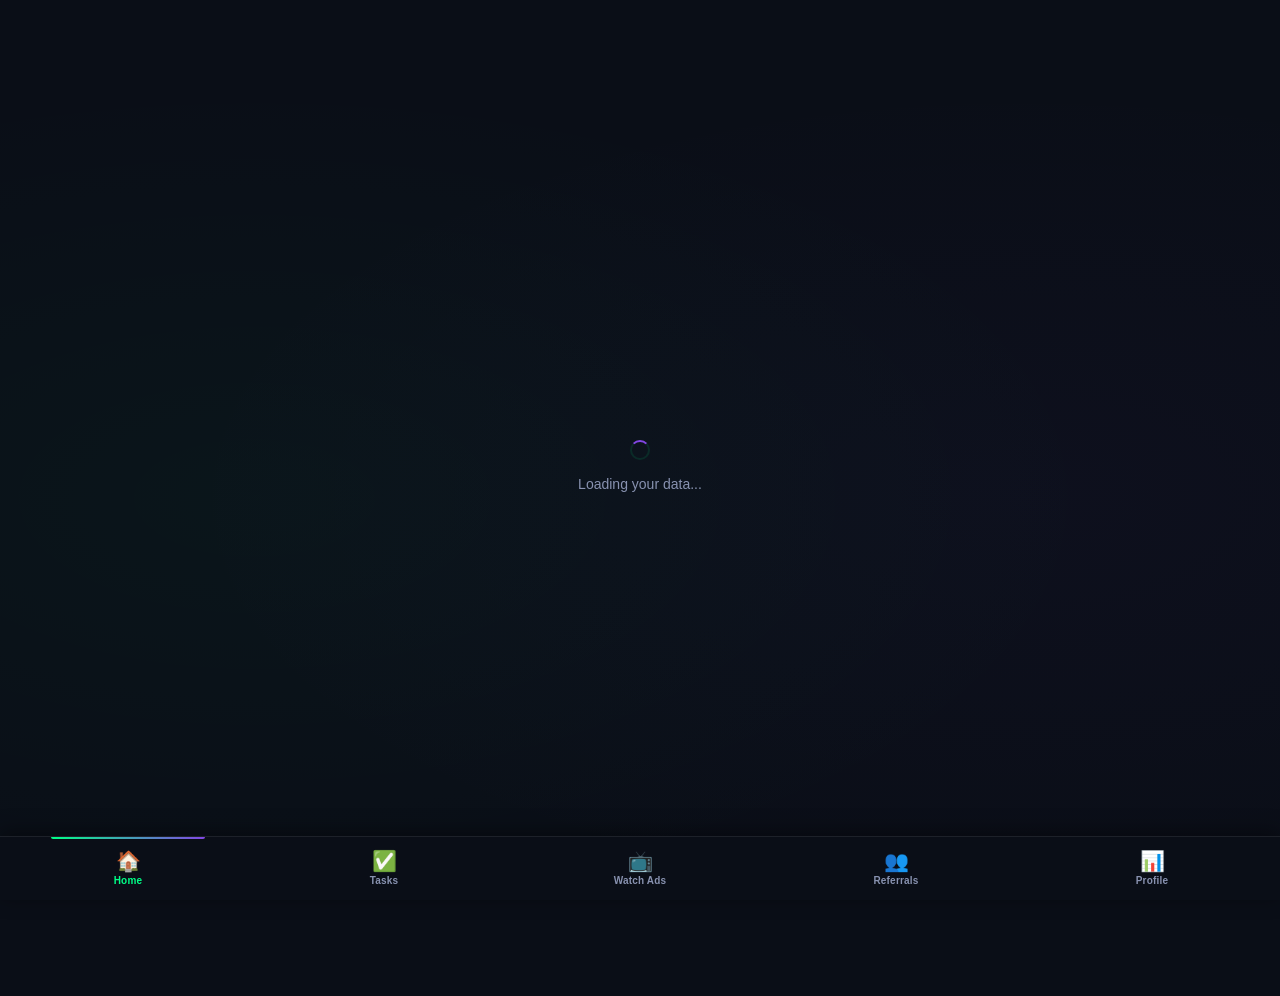
==== commit 8cb82533: "Restore $0.001/ad + 20 ads/day daily limit + progress bar (v94)" ====
--- a/webapp/index.html
+++ b/webapp/index.html
@@ -59,7 +59,7 @@
             </div>
 
             <div class="stats-grid">
-                <div class="stat-card"><div class="stat-icon">📈</div><div class="stat-label">Returns</div><div class="stat-value">2-80%</div></div>
+                <div class="stat-card"><div class="stat-icon">📈</div><div class="stat-label">Returns</div><div class="stat-value">1-35%</div></div>
                 <div class="stat-card"><div class="stat-icon">🔒</div><div class="stat-label">Lock Period</div><div class="stat-value">1-30 Days</div></div>
                 <div class="stat-card"><div class="stat-icon">💵</div><div class="stat-label">Min Deposit</div><div class="stat-value">$5</div></div>
                 <div class="stat-card"><div class="stat-icon">⛓️</div><div class="stat-label">Network</div><div class="stat-value" style="font-size:12px;">Polygon</div></div>
@@ -137,59 +137,59 @@
         </div>
 
         <!-- ============================================== -->
-        <!-- TAB: GIVEAWAY                                   -->
+        <!-- TAB: GIVEAWAY (renamed to "Watch Ads & Earn")   -->
         <!-- ============================================== -->
         <div class="tab-section" id="section-giveaway">
             <div class="section-header-tab">
-                <h2>🎁 Weekly Giveaway</h2>
+                <h2>📺 Watch Ads & Earn</h2>
             </div>
 
             <div class="ad-section">
-                <h3>📺 Watch Ads — Fund the Giveaway</h3>
+                <h3>💰 Earn $0.001 per ad</h3>
                 <p style="font-size:13px;color:#8892b0;margin-bottom:12px;">
-                    Every ad you watch helps fund the <strong>weekly community giveaway</strong>!<br>
+                    Watch ads, earn real USDT instantly!<br>
                     <span style="font-size:12px;opacity:0.7;">
-                        🎁 10 winners share the pool every Friday • 100% of ad revenue goes to prizes
+                        💵 $0.001 per ad • Max 20 ads per day
                     </span>
                 </p>
 
                 <div class="ad-stats" style="grid-template-columns: 1fr 1fr;">
                     <div class="ad-stat-box">
-                        <span class="ad-stat-label">📊 Total Ads Watched</span>
+                        <span class="ad-stat-label">📊 Watched Today</span>
                         <span class="ad-stat-value" id="adsToday">0</span>
                     </div>
                     <div class="ad-stat-box">
-                        <span class="ad-stat-label">♾️ Limit</span>
-                        <span class="ad-stat-value" style="color:#00ff87;font-size:14px;">No Limits</span>
-                    </div>
-                </div>
-
+                        <span class="ad-stat-label">🎯 Daily Limit</span>
+                        <span class="ad-stat-value" style="color:#00ff87;font-size:14px;">20 ads</span>
+                    </div>
+                </div>
+
+                <!-- Daily progress bar -->
                 <div style="margin-top:12px;padding:12px;background:rgba(130,71,229,0.08);border-radius:8px;border:1px solid rgba(130,71,229,0.15);">
                     <div style="display:flex;justify-content:space-between;font-size:12px;color:#a29bfe;margin-bottom:6px;">
-                        <span>🎁 Giveaway Progress</span>
-                        <span id="giveawayProgressText">0 / 150</span>
+                        <span>📺 Daily Progress</span>
+                        <span id="dailyAdProgressText">0 / 20</span>
                     </div>
                     <div style="width:100%;height:8px;background:rgba(255,255,255,0.05);border-radius:4px;overflow:hidden;">
-                        <div id="giveawayProgressBar" style="width:0%;height:100%;background:linear-gradient(90deg,#8247E5,#00ff87);transition:width 0.5s ease;"></div>
-                    </div>
-                    <div id="giveawayStatus" style="font-size:11px;color:#8892b0;margin-top:6px;text-align:center;">Watch 150 ads to qualify</div>
-                    <div id="giveawayResetTimer" style="font-size:11px;color:#8892b0;margin-top:4px;text-align:center;font-family:'Courier New',monospace;"></div>
-                </div>
-
-                <button class="action-btn primary" onclick="watchRewardedAd()" id="watchAdBtn" style="width:100%;padding:14px;border-radius:12px;font-size:16px;font-weight:700;cursor:pointer;background:linear-gradient(135deg,#00ff87,#00cc6a);border:none;color:#0a0e17;margin-top:12px;">▶️ Watch Ad — Support Giveaways</button>
+                        <div id="dailyAdProgressBar" style="width:0%;height:100%;background:linear-gradient(90deg,#8247E5,#00ff87);transition:width 0.5s ease;"></div>
+                    </div>
+                    <div id="dailyAdStatus" style="font-size:11px;color:#8892b0;margin-top:6px;text-align:center;">Watch up to 20 ads per day</div>
+                </div>
+
+                <button class="action-btn primary" onclick="watchRewardedAd()" id="watchAdBtn" style="width:100%;padding:14px;border-radius:12px;font-size:16px;font-weight:700;cursor:pointer;background:linear-gradient(135deg,#00ff87,#00cc6a);border:none;color:#0a0e17;margin-top:12px;">▶️ Watch Ad — Earn $0.001</button>
 
                 <div id="adStatus" style="margin-top:10px;font-size:13px;color:#ffd93d;text-align:center;display:none;"></div>
 
                 <div style="margin-top:12px;padding:10px;background:rgba(255,193,7,0.06);border-radius:8px;border:1px solid rgba(255,193,7,0.1);">
                     <p style="font-size:11px;color:#ffd93d;margin:0;text-align:center;line-height:1.5;">
-                        🎁 100% of ad revenue funds weekly community giveaways.<br>
-                        📊 Watch as many ads as you like — no daily limit!<br>
-                        🏆 Winners announced every Friday.
+                        💵 $0.001 per ad → credited instantly<br>
+                        🎯 20 ads/day limit → resets at 00:00 UTC<br>
+                        🏆 Weekly giveaway still runs — hit 150 ads/week to qualify!
                     </p>
                 </div>
 
                 <button class="action-btn warning" onclick="disableInterstitialAds()" id="disableAdsBtn" style="width:100%;margin-top:12px;padding:12px;border-radius:8px;background:rgba(255,107,107,0.15);border:1px solid rgba(255,107,107,0.3);color:#ff6b6b;font-weight:600;cursor:pointer;">
-                    🔇 Disable Ads ($4)
+                    🔇 Disable Interstitial Ads ($4)
                 </button>
                 <p style="font-size:10px;color:#495670;margin-top:4px;text-align:center;">
                     One-time payment. You'll still be able to watch rewarded ads.
@@ -341,8 +341,9 @@
                 <p>5. Your investment locks and earns profit</p>
                 <p>6. When period ends, click <strong>"🌾 Claim Now!"</strong></p>
                 <p>7. Funds added to your balance and field resets</p>
-                <p>8. Withdraw once a day (min $1, 15%-20% fee)</p>
-                <p>9. Refer friends and earn up to 5% of their deposits based on your tier!</p>
+                <p>8. Withdraw once a day (min $1, 8%-12% fee)</p>
+                <p>9. Watch ads — earn $0.001 per ad (max 20/day)</p>
+                <p>10. Refer friends and earn up to 5% of their deposits based on your tier!</p>
                 <p style="color:#8247E5;margin-top:8px;font-weight:500;">⛓️ Powered by Polygon Network</p>
             </div>
 
@@ -367,8 +368,8 @@
             <span class="nav-label">Tasks</span>
         </button>
         <button class="nav-btn" data-tab="giveaway">
-            <span class="nav-icon">🎁</span>
-            <span class="nav-label">Giveaway</span>
+            <span class="nav-icon">📺</span>
+            <span class="nav-label">Watch Ads</span>
         </button>
         <button class="nav-btn" data-tab="referrals">
             <span class="nav-icon">👥</span>
@@ -417,15 +418,10 @@
         window.AD_REWARD = AD_REWARD;
     </script>
 
-    <script src="js/app.js?v=87"></script>
+    <script src="js/app.js?v=94"></script>
 
     <script>
-        // ============================================
-        // SAFETY FALLBACK (v86)
-        // If app.js fails to load or switchTab is missing after 3s,
-        // show all sections at once + hide the bottom nav, so users
-        // can still access everything (just not tabbed).
-        // ============================================
+        // SAFETY FALLBACK — if app.js fails to load, show all sections
         setTimeout(function() {
             try {
                 if (typeof window.switchTab !== 'function') {
